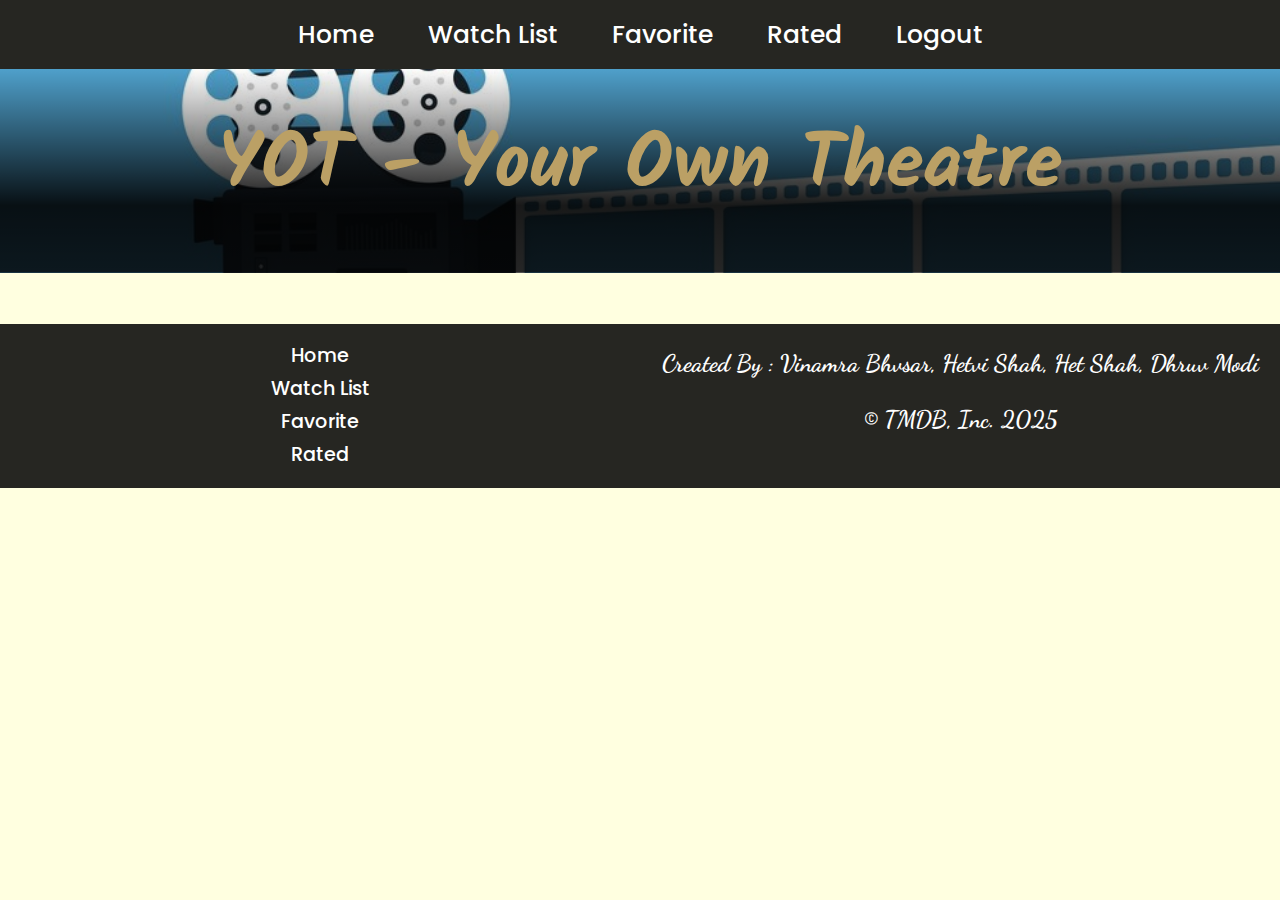
==== Capstone/index.html @ 1d469762 "commit" ====
<!DOCTYPE html>
<html lang="en">

<head>
    <meta charset="UTF-8">
    <meta name="viewport" content="width=device-width, initial-scale=1.0">
    <title>YOT - Your Own Theatre</title>
    <link rel="stylesheet" href="./CSS/style.css">
    <link rel="icon" type="image/x-icon" href="./Media/movie.png">
    <script src="https://ajax.googleapis.com/ajax/libs/jquery/3.4.1/jquery.min.js"></script>
</head>

<body>

    <div id="outer_div">
        <nav id="nav_bar">
            <ul id="nav_ul">
                <li><a id="home" href="./index.html">Home</a></li>
                <li><a id="watch_list" data-dataOf="watch_list" href="#">Watch List</a></li>
                <li><a id="favorite" data-dataOf="favorite" href="#">Favorite</a></li>
                <li><a id="rated" data-dataOf="rated" href="#">Rated</a></li>
                <li><a id="logout" data-dataOf="logout" href="#">Logout</a></li>
            </ul>
            
        </nav>
        <header id="header">
            <h1 id="header_h1"><a href="./index.html">YOT - Your Own Theatre</a></h1>
        </header>

        <main id="movie-main">
        </main>

        <footer id="footer">
            <nav id="footer_nav_bar">
                <ul id="footer_nav_ul">
                    <li><a id="home" href="./index.html">Home</a></li>
                    <li><a id="watch_list" data-dataOf="watch_list" href="#">Watch List</a></li>
                    <li><a id="favorite" data-dataOf="favorite" href="#">Favorite</a></li>
                    <li><a id="rated" data-dataOf="rated" href="#">Rated</a></li>
                </ul>
            </nav>
            <div id="footer_div">
                <p>Created By : Vinamra Bhvsar, Hetvi Shah, Het Shah, Dhruv Modi</p>
                <p>&copy; TMDB, Inc. 2025</p>
            </div>
        </footer>
    </div>

    <script src="./JS/index.js"></script>
    <script src="./JS/logout.js"></script>
</body>

</html>
---- Capstone/CSS/style.css ----
/* font imports */
@import url('https://fonts.googleapis.com/css2?family=Dancing+Script:wght@400..700&family=Kalam:wght@300;400;700&family=Open+Sans:ital,wght@0,300..800;1,300..800&family=Poppins:ital,wght@0,100;0,200;0,300;0,400;0,500;0,600;0,700;0,800;0,900;1,100;1,200;1,300;1,400;1,500;1,600;1,700;1,800;1,900&family=Signika+Negative:wght@300..700&display=swap');

/* Variable For Common Use  */
:root {
    --THEME_BACKGROUND: lightyellow;
    --NAV_FOOTER_BACKGROUND: rgb(0, 0, 0, 0.85);
    --WHITE: white;
    --HEADER_H1: rgb(187, 160, 101);
    --HEADER_H1_LIGHT: rgb(231, 203, 145);
    --TEXT_BROWN: rgb(55, 34, 19);
    --TEXT_BLACK: rgb(0, 0, 0);
    --BORDER_BROWN: rgb(55, 34, 19);
    --BUTTON: rgb(30, 25, 21);
    --BUTTON_HOVER: rgb(30, 25, 21, 0.9);
    --BUTTON_TEXT: rgb(248, 255, 255);
    --ANCHOR_HOVER: rgb(116, 65, 18);
}

/* Variable End */

/* Font Style Start */

#header {
    font-family: "Kalam", cursive;
}

#nav_bar,
#footer {
    font-family: "Poppins", sans-serif;
    font-weight: 500;
}

#footer_div {
    font-family: "Dancing Script", sans-serif;
}

.title {
    font-family: "Signika Negative", sans-serif;
    font-weight: 600;
    font-size: 3em;
}

.sub-title {
    font-family: "Signika Negative", sans-serif;
    font-weight: 600;
    font-size: 2em;
}

.sub-title-movie-list {
    font-family: "Signika Negative", sans-serif;
    font-weight: 600;
    font-size: 1.3em;
}

.dates{
    font-family: "Signika Negative", sans-serif;
    font-weight: 600;
    font-size: 1.5em;
    margin: 0;
}

.sub-title-tag-line {
    font-family: "Signika Negative", sans-serif;
    font-weight: 600;
    font-size: 1.4em;
    font-style: italic;
}

.sub-title-small {
    font-family: "Signika Negative", sans-serif;
    font-weight: 600;
    font-size: 0.9em;
}

.rate-movie {
    font-family: "Comic Sans MS", "Comic Sans", cursive;
    font-size: 1.3em;
    font-weight: bold;
}

/* Font Style End */

/* Common Class Start */

.title {
    width: 100%;
    margin: 15px 0;
    text-align: center;
}

.sub-title {
    width: 100%;
    margin: 15px 0;
    text-align: center;
}

.sub-title-tag-line {
    width: 100%;
    margin: 15px 0;
    text-align: center;
}

.sub-title-small {
    width: 100%;
    text-align: center;
}

.more{
    text-align: right;
    display: block;
    cursor: pointer;
}

.vote_avg {
    display: inline-block;
}

.vote_avg_container {
    text-align: center;
}

.dates{
    display: block;
    text-align: center;
}

.center-video{
    text-align: center;
}

.video-box{
    width:920px;
    height:550px;
}
/* Common Class End  */

/* Style Reset And Common Style*/
body {
    margin: 0;
    padding: 0;
    box-sizing: border-box;
    /* font-family: Arial, Helvetica, sans-serif; */
    font-size: 16px;
    background-color: var(--THEME_BACKGROUND);
}

a {
    text-decoration: none;
    font-size: 1.2em
}

ul {
    padding: 0;
}

.movieimg {
    border-radius: 0 10px 10px 0;
    cursor: pointer;
}

#outer_div {
    display: grid;
    grid-template-columns: 1fr;
    align-items: center;
}

/* login book style start */

#login-main {
    display: grid;
    grid-template-columns: 1fr;
    margin: 3%;
    margin-top: 10%;
    justify-items: center;
}

#login-main p,
#login-main label,
#login-main legend,
#login-main input,
#login-main textarea,
#login-main select {
    font-size: 1.3em;
    font-family: "Comic Sans MS", "Comic Sans", cursive;
}

#login-form-box {
    width: 60%;
}

#login-list-box {
    width: 100%;
}

#login-list-box-h1 {
    width: 100%;
    text-align: center;
    margin-top: 5%;
}

fieldset {
    border: 2px solid var(--BORDER_BROWN);
    border-radius: 20px;
    padding: 3% 8% 3% 3%;
}

#loginForm input {
    margin-top: 3%;
    width: 100%;
    padding: 1%;
    border: 1px solid var(--BORDER_BROWN);
    border-radius: 20px;
    background-color: var(--THEME_BACKGROUND);
}

#loginForm textarea {
    max-width: 100%;
    margin-top: 3%;
    width: 100%;
    padding: 2%;
    border: 1px solid var(--BORDER_BROWN);
    border-radius: 20px;
    background-color: var(--THEME_BACKGROUND);
}

#loginForm select {
    margin-top: 3%;
    width: 105%;
    padding: 1%;
    border: 1px solid var(--BORDER_BROWN);
    border-radius: 20px;
    background-color: var(--THEME_BACKGROUND);
}

#loginForm button {
    width: 105%;
    margin-top: 3%;
    padding: 1%;
    border: 2px solid var(--BORDER_BROWN);
    border-radius: 20px;
    margin-top: 2%;
    font-size: 1.5em;
    background-color: var(--BUTTON);
    color: var(--BUTTON_TEXT);
}

#loginForm button:hover {
    cursor: pointer;
    background-color: var(--BUTTON_HOVER);
}

/* login book style end */

/* nav style */
#nav_bar {
    background-color: var(--NAV_FOOTER_BACKGROUND);
    text-align: center;
    width: 100%;
}

#nav_ul li {
    display: inline;
    margin: 0px 25px;
    font-size: 1.3em;
}

#nav_ul li a {
    /* text-decoration: underline var(--WHITE); */
    color: var(--WHITE);
}

#nav_ul li a:hover {
    color: var(--HEADER_H1_LIGHT);
    text-decoration: underline var(--HEADER_H1_LIGHT);
}

/* header style */



#header {
    width: 100%;
    line-height: 800%; 
    background: linear-gradient(to bottom, rgba(0, 0, 0, 0) 0%, rgba(0, 0, 0, 0.9) 67%, rgba(0, 0, 0, 0.85) 100%),
        url("../Media/28695758.jpg") no-repeat;
    background-size: cover; 
    background-position: center; 
    text-align: center;
}


#header h1 {
    font-size: 3.2em;
}

#header h1 a {
    font-weight: bold;
    font-size: 1.5em;
    color: var(--HEADER_H1);
}

#header h1 a:hover {
    text-shadow: 1px 1px 3px var(--WHITE);
}

/* footer style */

#footer {
    display: grid;
    grid-template-columns: 1fr 1fr;
    background-color: var(--NAV_FOOTER_BACKGROUND);
    width: 100%;
    text-align: center;
    line-height: 200%;
}

#footer_nav_ul {
    list-style-type: none;
}

#footer_nav_ul li {
    margin: 0px 25px;
}

#footer_nav_ul li a {
    text-decoration: none;
    color: var(--WHITE);
}

#footer_nav_ul li a:hover {
    color: var(--HEADER_H1_LIGHT);
    text-decoration: underline var(--HEADER_H1_LIGHT);
}

#footer_div {
    color: var(--WHITE);
    font-weight: bolder;
    font-size: 1.5em;
}

/* footer style end */


/* Movie shelf style start */

#movie-main {
    padding: 2%;
}

.movie-box h1 {
    display: grid;
    grid-template-columns: 1fr;
    width: 100%;
    text-align: center;
}

.show-case {
    display: grid;
    grid-template-columns: 1fr 1fr 1fr 1fr;
    justify-items: center;
    padding: 1%;
}

.shelf {
    border-bottom: 10px solid transparent;
    border-image: linear-gradient(to right, rgb(27, 18, 17), rgb(97, 47, 42));
    border-image-slice: 1;
    padding: 0 5% 0 5%;
    text-align: center;
    width: 70%;
}

.shelf img {
    height: 225px;
    width: 150px;
}

/* Movie shelf style end */



/* Movie list style start */

#movielist-main {
    padding: 2%;
}

#movielist-main p {
    font-size: 1.2em;
    font-family: "Comic Sans MS", "Comic Sans", cursive;
}

#movie-list-block {
    margin-top: 5%;
}

#movielist-main h1 {
    width: 100%;
    text-align: center;
}

.movie-list-detail {
    display: grid;
    grid-template-columns: 1fr 4fr;
}

.movie {
    margin-top: 7%;
    font-weight: 550;
}

.movie img{
    height: 225px;
    width: 150px;
}

#movie_name_search input{
    text-align: center;
}

#movie_name_search_container{
    display: flex;
    justify-content: center;
    align-items: center;
    margin-top: 15px;
}

#movie_name_search {
    display: block;
    text-align: center;
    padding: 1%;
    border: 1px solid var(--BORDER_BROWN);
    border-radius: 20px;
    background-color: var(--THEME_BACKGROUND);
}
/* Movie list style end */


/* movie detail style start */

#movie-detail-main {
    display: grid;
    grid-template-columns: 1fr 3fr;
    margin: 3%;
}

#movie-detail-main p {
    font-size: 1.2em;
    font-family: "Comic Sans MS", "Comic Sans", cursive;
}

#movie-detail-title, #movie-detail-recommand{
    color: var(--TEXT_BROWN);
}

#movie-detail-main-left {
    position: sticky;
    top: 150px;
    align-self: start;
    display: grid;
    grid-template-columns: 1fr;
    /* grid-template-rows: 1fr 1fr; */
    grid-template-rows: 1fr 50px 1fr;
    width: 50%;
    justify-items: center;

}

#movie-detail-main-left a {
    color: var(--TEXT_BROWN);
    text-decoration: underline;
    margin-left: 3%;
    margin-top: 3%;
    height: 20px;
    text-align: center;
}

.subdetail_link{
    color: var(--TEXT_BLACK);
    font-size: 1em;
    font-weight: 500;
}

.subdetail{
    color: var(--TEXT_BROWN);
    font-weight: 600;
}

.miscellaneous{
    color: var(--TEXT_BROWN);
    font-weight: 600;
}

.miscellaneous-list{
    font-weight: 500;
    text-decoration: 2px underline green;
}

.recommand-related-detail {
    display: grid;
    grid-template-columns: 1fr 4fr;
}

.recommand{
    padding: 0 5%;
}

.related {
    font-weight: 550;
}

#movie_rate_container{
    display: flex;
    justify-content: center;
    align-items: center;
    margin-top: 15px;
}

#movie_rate_input {
    display: block;
    text-align: center;
    padding: 5%;
    border: 1px solid var(--BORDER_BROWN);
    border-radius: 20px;
    background-color: var(--THEME_BACKGROUND);
    width: 30%;
}

#add_button_container{
    display: flex;
    text-align: center;
    justify-content: center;
}
#add_watchlist, #add_favourite, #remove_watchlist, #remove_favourite{
    margin: 0 5%;
    padding: 0.5% 1%;
    border: 2px solid var(--BORDER_BROWN);
    border-radius: 20px;
    font-size: 0.5m;
    background-color: var(--BUTTON);
    color: var(--BUTTON_TEXT);
}

#add_watchlist:hover, #add_favourite:hover, #remove_watchlist:hover, #remove_favourite:hover {
    cursor: pointer;
    background-color: var(--BUTTON_HOVER);
}

/* movie detail style end */

@media all and (max-width: 768px) {

    /* nav style */

    #nav_ul li {
        display: block;
        margin: 25px 0;
    }

    /* header style */

    #header {
        line-height: 800%;
    }

    #header h1 a {
        font-size: 1em;
    }

    .video-box{
        width:460px;
        height:225px;
    }

    /* Movie shelf style start */

    .show-case {
        grid-template-columns: 1fr 1fr;
    }

    .show-case img {
        padding-top: 10%;
    }

    /* Movie shelf style end */

    /* Movie list style start */
    .movie-list-detail {
        width: 100%;
        grid-template-columns: 1fr;
        text-align: center;
    }

    #movielist-main p {
        text-align: justify;
    }

    /* Movie list style end */

    /* movie detail style start */
    #movie-detail-main {
        display: grid;
        grid-template-columns: 1fr;
        justify-items: center;
    }

    #movie-detail-main-left {
        position: relative;
        top: 0px;
        display: grid;
        justify-content: center;
        height: 350px;
        width: 175px;
    }

    #movie-detail-main-left a {
        width: 100%;
    }

    /* movie detail style end */
}
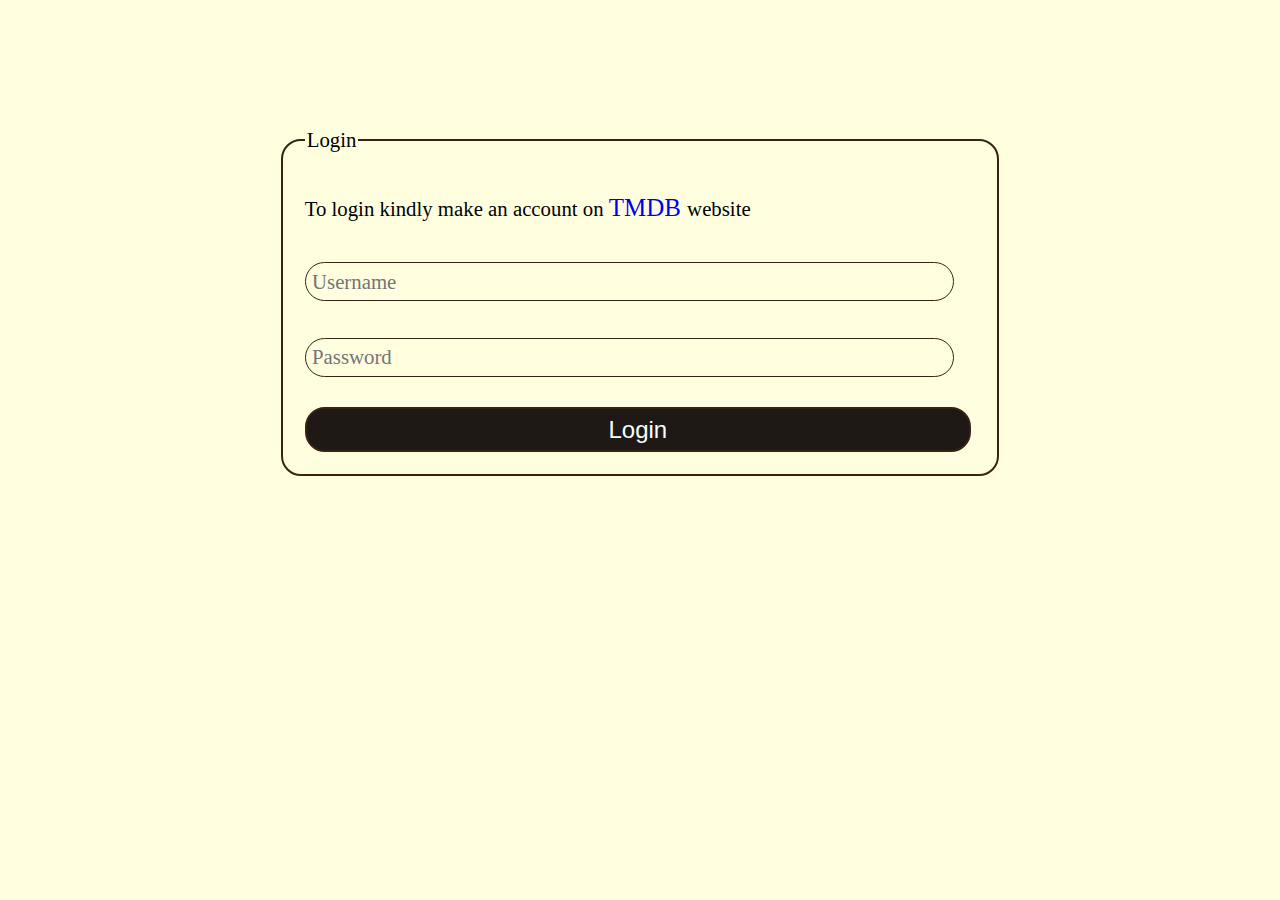
==== commit 61f6896b: "c" ====
--- a/Capstone/index.html
+++ b/Capstone/index.html
@@ -1,53 +1,30 @@
 <!DOCTYPE html>
 <html lang="en">
-
 <head>
     <meta charset="UTF-8">
     <meta name="viewport" content="width=device-width, initial-scale=1.0">
-    <title>YOT - Your Own Theatre</title>
+    <title>Login</title>
     <link rel="stylesheet" href="./CSS/style.css">
-    <link rel="icon" type="image/x-icon" href="./Media/movie.png">
-    <script src="https://ajax.googleapis.com/ajax/libs/jquery/3.4.1/jquery.min.js"></script>
+    <script src="https://code.jquery.com/jquery-3.6.0.min.js"></script>
+    <script src="./JS/login.js"></script>
 </head>
-
 <body>
-
-    <div id="outer_div">
-        <nav id="nav_bar">
-            <ul id="nav_ul">
-                <li><a id="home" href="./index.html">Home</a></li>
-                <li><a id="watch_list" data-dataOf="watch_list" href="#">Watch List</a></li>
-                <li><a id="favorite" data-dataOf="favorite" href="#">Favorite</a></li>
-                <li><a id="rated" data-dataOf="rated" href="#">Rated</a></li>
-                <li><a id="logout" data-dataOf="logout" href="#">Logout</a></li>
-            </ul>
-            
-        </nav>
-        <header id="header">
-            <h1 id="header_h1"><a href="./index.html">YOT - Your Own Theatre</a></h1>
-        </header>
-
-        <main id="movie-main">
-        </main>
-
-        <footer id="footer">
-            <nav id="footer_nav_bar">
-                <ul id="footer_nav_ul">
-                    <li><a id="home" href="./index.html">Home</a></li>
-                    <li><a id="watch_list" data-dataOf="watch_list" href="#">Watch List</a></li>
-                    <li><a id="favorite" data-dataOf="favorite" href="#">Favorite</a></li>
-                    <li><a id="rated" data-dataOf="rated" href="#">Rated</a></li>
-                </ul>
-            </nav>
-            <div id="footer_div">
-                <p>Created By : Vinamra Bhvsar, Hetvi Shah, Het Shah, Dhruv Modi</p>
-                <p>&copy; TMDB, Inc. 2025</p>
-            </div>
-        </footer>
-    </div>
-
-    <script src="./JS/index.js"></script>
-    <script src="./JS/logout.js"></script>
+    <main id="login-main">
+        <div id="login-form-box"> 
+            <form id="loginForm">
+                <fieldset>
+                    <legend>
+                        Login
+                    </legend>
+                <p>To login kindly make an account on <a href="https://www.themoviedb.org/signup" target="blank"> TMDB </a> website</p>
+                <input type="text" id="username" placeholder="Username" required>
+                <br><br>
+                <input type="password" id="password" placeholder="Password" required>
+                <br><br>
+                <button type="submit" id="loginButton">Login</button><br>
+                </fieldset>
+            </form>
+        </div>
+    </main>
 </body>
-
-</html>+</html>
